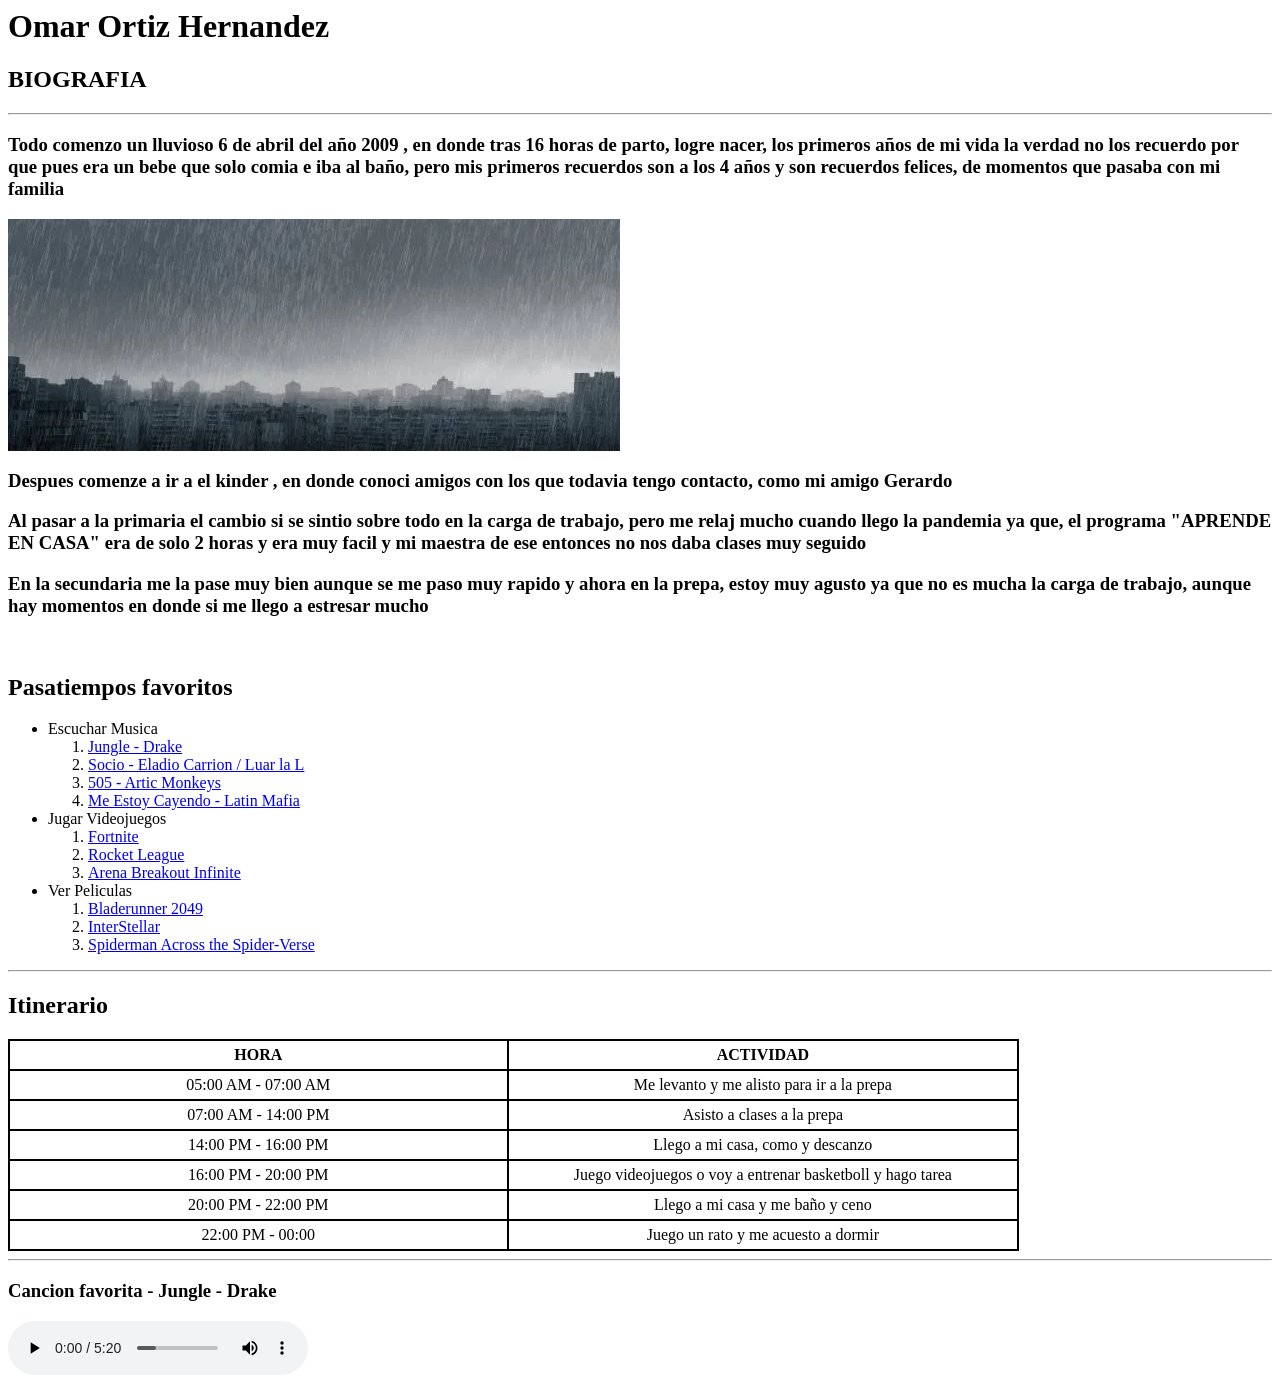
==== biografiaOmar.html @ a7378fc7 "Add files via upload" ====
<html>
    <head>
        <meta charset="UTF-8">
        <meta name="viewport" content="width=device-width, initial-scale=1.0">
        <title>Biografia Chemonezca</title>

          <style> 
        table,th,td{
            border: 2px solid black;
            border-collapse: collapse;
        }
        
       
        th,td{ 
            padding: 5px;
        }
        table,th,td{
            text-align: center;
        }
    </style>
    </head>
    <body>
        <h1>Omar Ortiz Hernandez</h1>
        <h2>BIOGRAFIA</h2>
        <hr>
        <h3>Todo comenzo un lluvioso 6 de abril del año 2009 , en donde tras 16 horas de parto, logre nacer, los primeros años de mi vida
            la verdad no los recuerdo por que pues era un bebe que solo comia e iba al baño, pero mis primeros recuerdos son a los 4 años
            y son recuerdos felices, de momentos que pasaba con mi familia
        </h3>
        <!-- aqui insertamos una imagen de un paisaje lluvioso-->
        <image src="lluvia.webp" alt="Foto de lluvia">
        <h3>Despues comenze a ir a el kinder , en donde conoci amigos con los que todavia tengo contacto, como mi amigo Gerardo</h3>
        <h3>Al pasar a la primaria el cambio si se sintio sobre todo en la carga de trabajo, pero me relaj mucho cuando llego la pandemia ya que, el programa "APRENDE EN CASA" era de solo 2 horas y era muy facil y mi maestra de ese entonces no nos daba clases muy seguido</h3>
        <h3>En la secundaria me la pase muy bien aunque se me paso muy rapido y ahora en la prepa, estoy muy agusto ya que no es mucha la carga de trabajo, aunque hay momentos en donde si me llego a estresar mucho</h3>
        <br>
        <h2>Pasatiempos favoritos</h2>
        <ul>
            <li>Escuchar Musica</li>
            <ol>
                <li><a href="https://www.youtube.com/watch?v=AfRdRXCo3IU&list=RDAfRdRXCo3IU&start_radio=1" target="_blank">Jungle - Drake</a></li>
                <li><a href="https://www.youtube.com/watch?v=yIUHc2oCZh8&list=RDyIUHc2oCZh8&start_radio=1" target="_blank">Socio - Eladio Carrion / Luar la L</a></li>
                <li><a href="https://www.youtube.com/watch?v=MrmPDUvKyLs&list=RDMrmPDUvKyLs&start_radio=1" target="_blank">505 - Artic Monkeys</a></li>
                <li><a href="https://www.youtube.com/watch?v=eXtu9Hnu82c&list=RDeXtu9Hnu82c&start_radio=1" target="_blank">Me Estoy Cayendo - Latin Mafia</a></li>
            </ol>
            <li>Jugar Videojuegos</li>
            <ol>
                <li><a href="https://store.epicgames.com/p/fortnite?lang=es-MX" target="_blank">Fortnite</a></li>
                <li><a href="https://store.epicgames.com/p/rocket-league" target="_blank">Rocket League</a></li>
                <li><a href="https://store.steampowered.com/app/2073620/Arena_Breakout_Infinite/" target="_blank">Arena Breakout Infinite</a></li>
            </ol>
            <li>Ver Peliculas</li>
            <ol>
                <li><a href="https://www.imdb.com/es/title/tt1856101/" target="_blank">Bladerunner 2049</a></li>
                <li><a href="https://www.imdb.com/es/title/tt0816692/" target="_blank">InterStellar</a></li>
                <li><a href="https://www.imdb.com/es/title/tt9362722/" target="_blank">Spiderman Across the Spider-Verse</a></li>
            </ol>
        </ul>

        <hr>

        <h2>Itinerario</h2>
        <table style="width: 80%;">
            <tr><!-- columnas -->
                <th style="width: 650px;" style="max-width: 200px;">HORA</th> <!-- columna 1-->
                <th style="width: 650px;" style="max-width: 650px;">ACTIVIDAD</th> <!-- columna 2-->
            </tr>
            <tr><!-- informacion-->
                <td>05:00 AM - 07:00 AM</td>    
                <td>Me levanto y me alisto para ir a la prepa</td>
            </tr>
            <tr><!-- informacion-->
                <td>07:00 AM - 14:00 PM</td>    
                <td>Asisto a clases a la prepa</td>
            </tr>
            <tr><!-- informacion-->
                <td>14:00 PM - 16:00 PM</td>    
                <td>Llego a mi casa, como y descanzo</td>
            </tr>
            <tr><!-- informacion-->
                <td>16:00 PM - 20:00 PM</td>    
                <td>Juego videojuegos o voy a entrenar basketboll y hago tarea</td>
            </tr>
            <tr><!-- informacion-->
                <td>20:00 PM - 22:00 PM</td>    
                <td>Llego a mi casa y me baño y ceno</td>
            </tr>
            <tr><!-- informacion-->
                <td>22:00 PM - 00:00 </td>    
                <td>Juego un rato y me acuesto a dormir</td>
            </tr>
        </table>
        <hr>
        <h3>Cancion favorita - Jungle - Drake</h3>
        <audio controls>
            <source src="jungle.mp3" type="audio/mp3">
        </audio>
    </body>
</html>
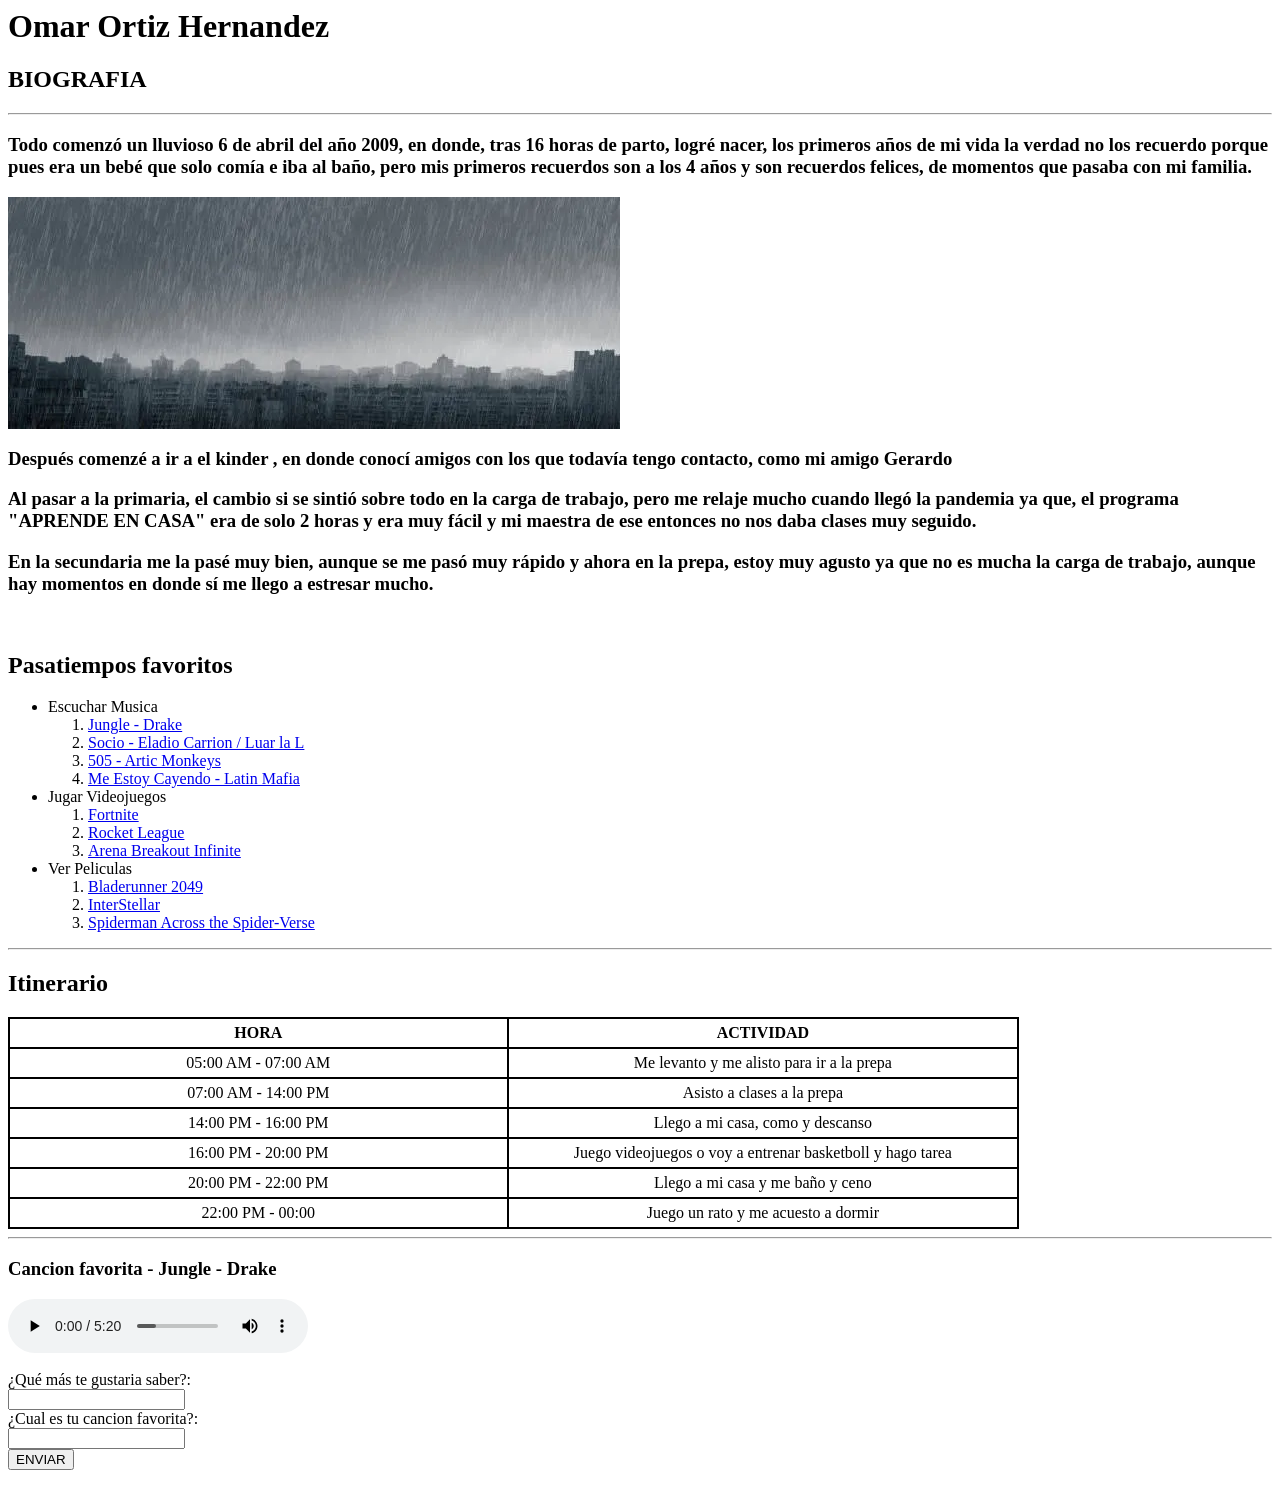
==== commit 9669d104: "Add files via upload" ====
--- a/biografiaOmar.html
+++ b/biografiaOmar.html
@@ -23,15 +23,15 @@
         <h1>Omar Ortiz Hernandez</h1>
         <h2>BIOGRAFIA</h2>
         <hr>
-        <h3>Todo comenzo un lluvioso 6 de abril del año 2009 , en donde tras 16 horas de parto, logre nacer, los primeros años de mi vida
-            la verdad no los recuerdo por que pues era un bebe que solo comia e iba al baño, pero mis primeros recuerdos son a los 4 años
-            y son recuerdos felices, de momentos que pasaba con mi familia
+        <h3>Todo comenzó un lluvioso 6 de abril del año 2009, en donde, tras 16 horas de parto, logré nacer, los primeros años de mi vida
+            la verdad no los recuerdo porque pues era un bebé que solo comía e iba al baño, pero mis primeros recuerdos son a los 4 años
+            y son recuerdos felices, de momentos que pasaba con mi familia.
         </h3>
         <!-- aqui insertamos una imagen de un paisaje lluvioso-->
         <image src="lluvia.webp" alt="Foto de lluvia">
-        <h3>Despues comenze a ir a el kinder , en donde conoci amigos con los que todavia tengo contacto, como mi amigo Gerardo</h3>
-        <h3>Al pasar a la primaria el cambio si se sintio sobre todo en la carga de trabajo, pero me relaj mucho cuando llego la pandemia ya que, el programa "APRENDE EN CASA" era de solo 2 horas y era muy facil y mi maestra de ese entonces no nos daba clases muy seguido</h3>
-        <h3>En la secundaria me la pase muy bien aunque se me paso muy rapido y ahora en la prepa, estoy muy agusto ya que no es mucha la carga de trabajo, aunque hay momentos en donde si me llego a estresar mucho</h3>
+        <h3>Después comenzé a ir a el kinder , en donde conocí amigos con los que todavía tengo contacto, como mi amigo Gerardo</h3>
+        <h3>Al pasar a la primaria, el cambio si se sintió sobre todo en la carga de trabajo, pero me relaje mucho cuando llegó la pandemia ya que, el programa "APRENDE EN CASA" era de solo 2 horas y era muy fácil y mi maestra de ese entonces no nos daba clases muy seguido.</h3>
+        <h3>En la secundaria me la pasé muy bien, aunque se me pasó muy rápido y ahora en la prepa, estoy muy agusto ya que no es mucha la carga de trabajo, aunque hay momentos en donde sí me llego a estresar mucho.</h3>
         <br>
         <h2>Pasatiempos favoritos</h2>
         <ul>
@@ -74,7 +74,7 @@
             </tr>
             <tr><!-- informacion-->
                 <td>14:00 PM - 16:00 PM</td>    
-                <td>Llego a mi casa, como y descanzo</td>
+                <td>Llego a mi casa, como y descanso</td>
             </tr>
             <tr><!-- informacion-->
                 <td>16:00 PM - 20:00 PM</td>    
@@ -94,5 +94,14 @@
         <audio controls>
             <source src="jungle.mp3" type="audio/mp3">
         </audio>
+        <br>
+        <br>
+        <form>
+            ¿Qué más te gustaria saber?:<br>
+            <input type="text" name="pregunta"><br>
+            ¿Cual es tu cancion favorita?:<br>
+            <input type="text" name="cancion"><br>
+            <input type="submit" name="enviar" value="ENVIAR"><br>
+        </form>
     </body>
 </html>
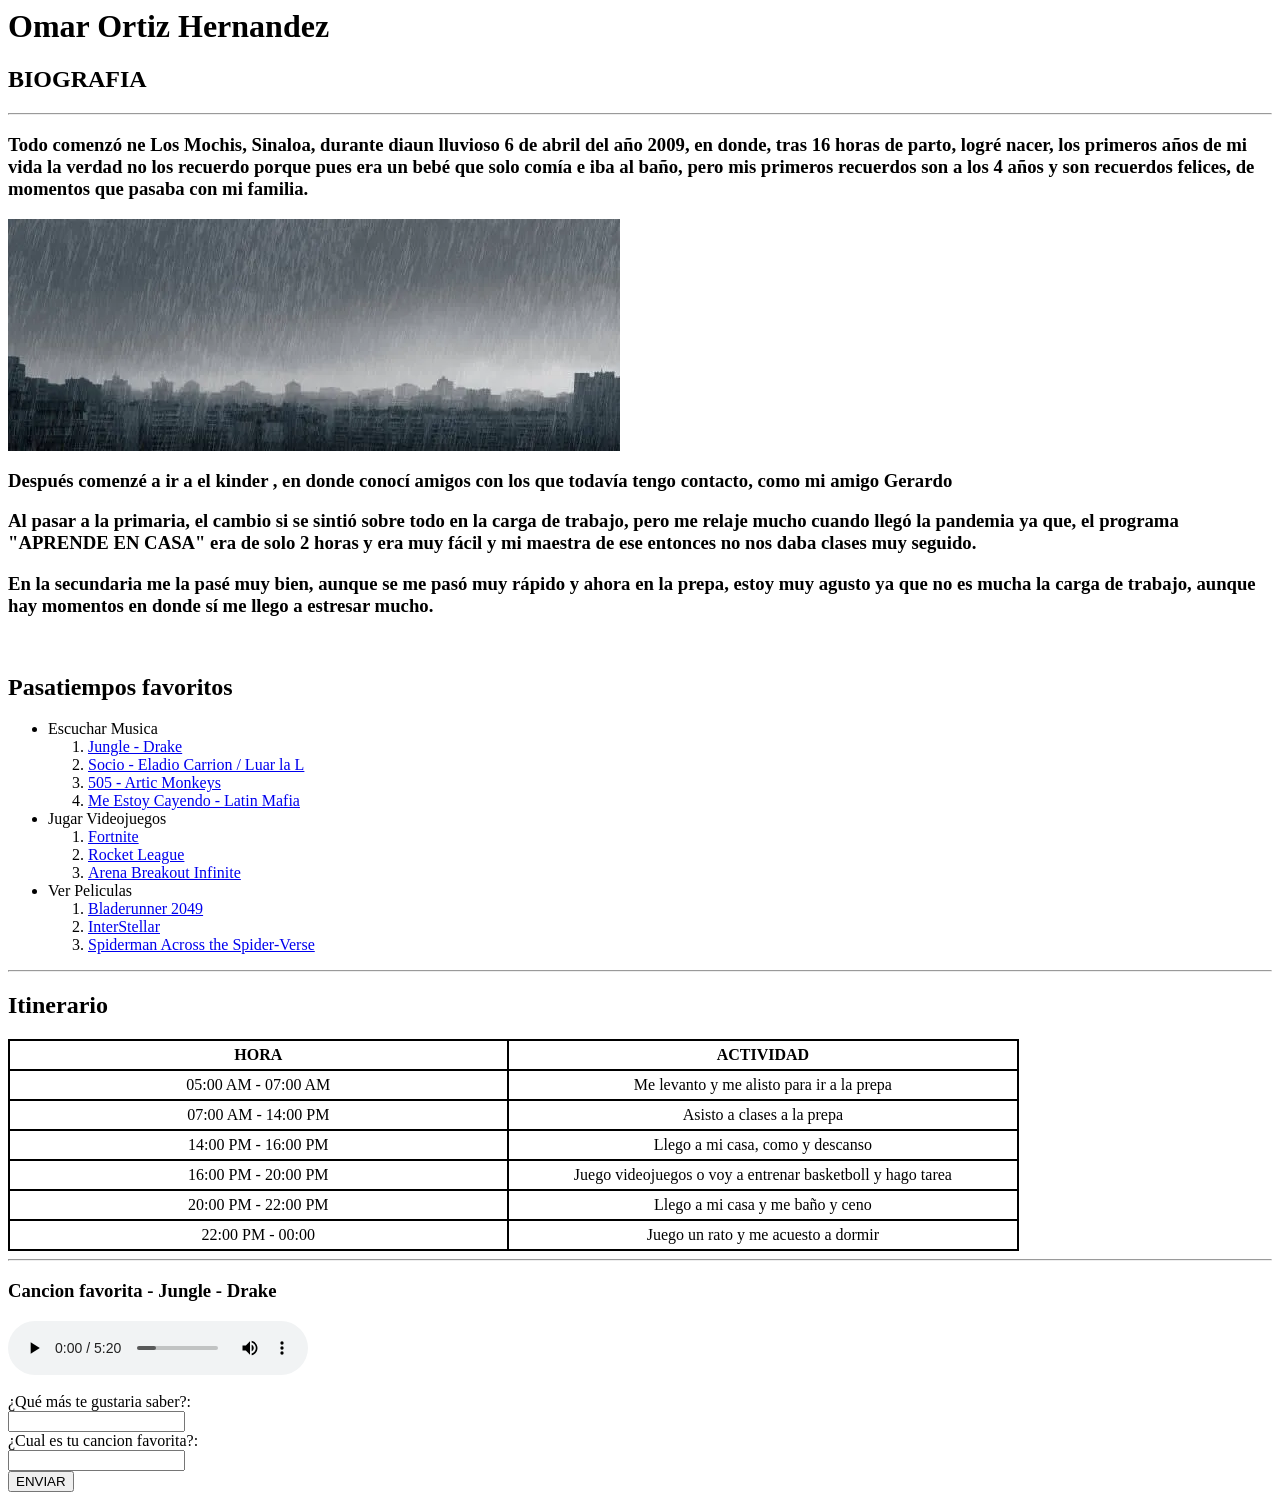
==== commit 9760c921: "Add files via upload" ====
--- a/biografiaOmar.html
+++ b/biografiaOmar.html
@@ -23,7 +23,7 @@
         <h1>Omar Ortiz Hernandez</h1>
         <h2>BIOGRAFIA</h2>
         <hr>
-        <h3>Todo comenzó un lluvioso 6 de abril del año 2009, en donde, tras 16 horas de parto, logré nacer, los primeros años de mi vida
+        <h3>Todo comenzó ne Los Mochis, Sinaloa, durante diaun lluvioso 6 de abril del año 2009, en donde, tras 16 horas de parto, logré nacer, los primeros años de mi vida
             la verdad no los recuerdo porque pues era un bebé que solo comía e iba al baño, pero mis primeros recuerdos son a los 4 años
             y son recuerdos felices, de momentos que pasaba con mi familia.
         </h3>
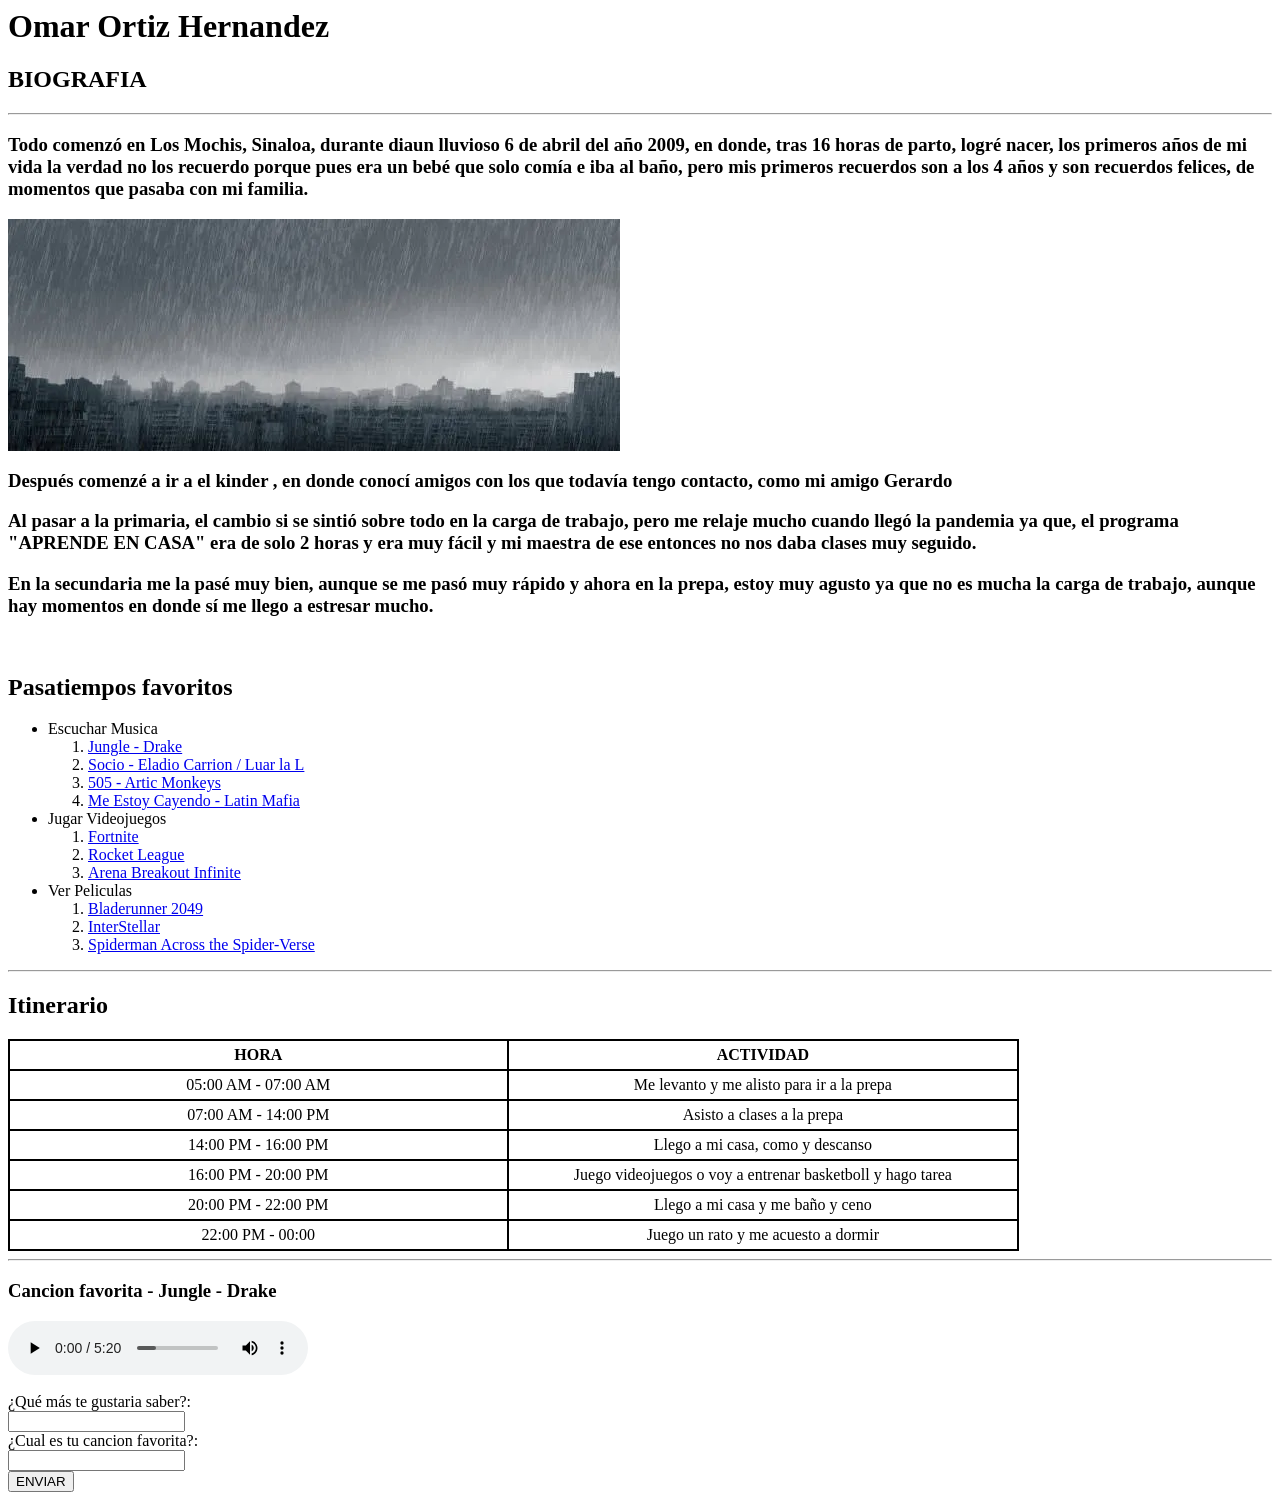
==== commit 945956f3: "Update biografiaOmar.html" ====
--- a/biografiaOmar.html
+++ b/biografiaOmar.html
@@ -23,7 +23,7 @@
         <h1>Omar Ortiz Hernandez</h1>
         <h2>BIOGRAFIA</h2>
         <hr>
-        <h3>Todo comenzó ne Los Mochis, Sinaloa, durante diaun lluvioso 6 de abril del año 2009, en donde, tras 16 horas de parto, logré nacer, los primeros años de mi vida
+        <h3>Todo comenzó en Los Mochis, Sinaloa, durante diaun lluvioso 6 de abril del año 2009, en donde, tras 16 horas de parto, logré nacer, los primeros años de mi vida
             la verdad no los recuerdo porque pues era un bebé que solo comía e iba al baño, pero mis primeros recuerdos son a los 4 años
             y son recuerdos felices, de momentos que pasaba con mi familia.
         </h3>
@@ -104,4 +104,4 @@
             <input type="submit" name="enviar" value="ENVIAR"><br>
         </form>
     </body>
-</html>+</html>
